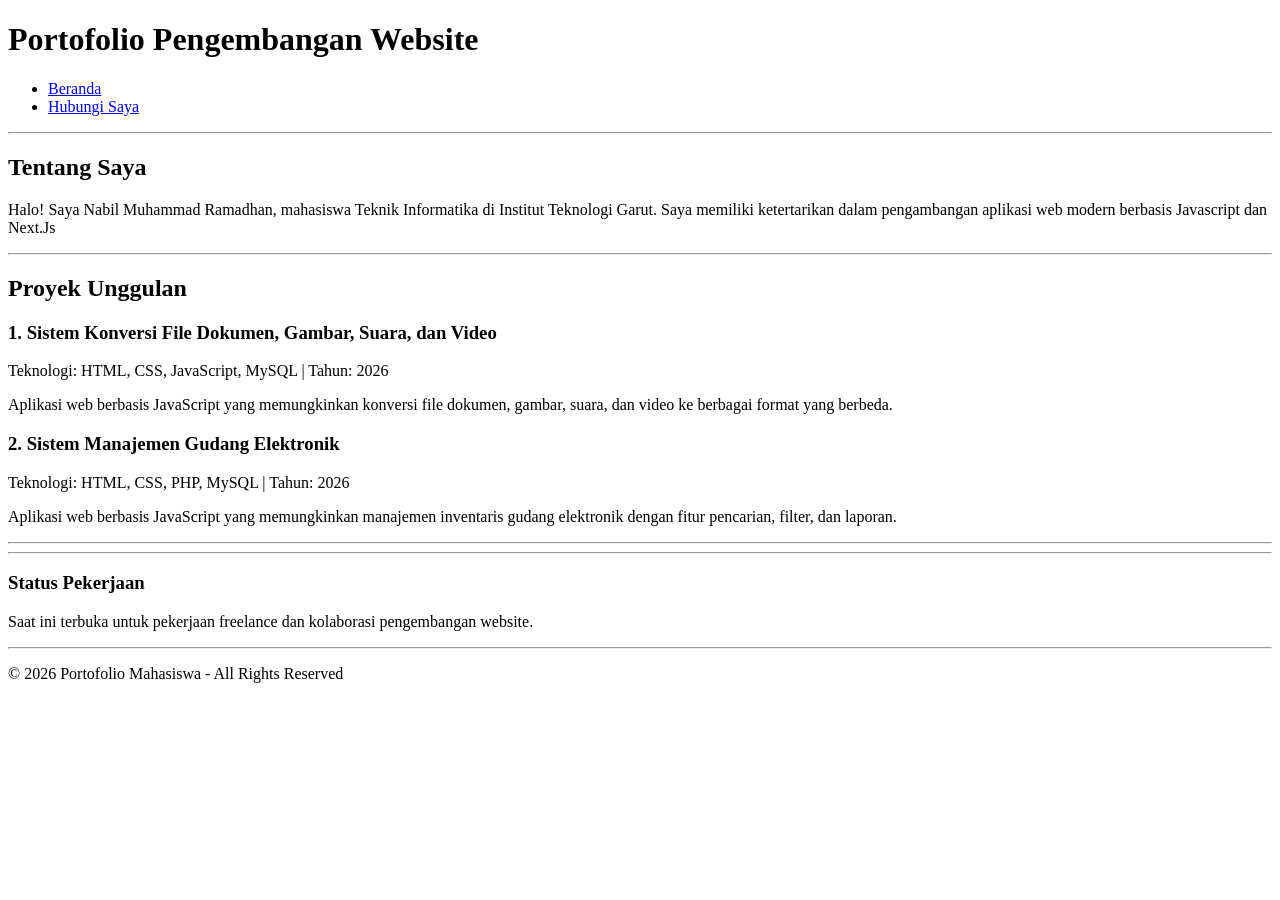
==== Pertemuan_2/index.html @ 58823aa3 "Menambahkan proyek portofolio" ====
<!DOCTYPE html>
<html lang="id">
<head>
    <meta charset="UTF-8">
    <meta name="viewport" content="width=device-width, initial-scale=1.0">
    <title>Modul 2 - Website Portofolio Mahasiswa</title>
</head>
<body>
    <header>
        <h1>Portofolio Pengembangan Website</h1>
        <nav>
            <ul>
                <li><a href="index.html">Beranda</a></li>
                <li><a href="kontak.html">Hubungi Saya</a></li>
            </ul>
        </nav>
    </header>

    <hr>

    <main>
        <section id="tentang">
            <h2>Tentang Saya</h2>
            <p>Halo! Saya Nabil Muhammad Ramadhan, mahasiswa Teknik Informatika di Institut Teknologi Garut. Saya memiliki ketertarikan dalam pengambangan aplikasi web modern berbasis Javascript dan Next.Js</p>
        </section>

        <hr>

        <section id="proyek">
            <h2>Proyek Unggulan</h2>

            <article>
                <header>
                    <h3>1. Sistem Konversi File Dokumen, Gambar, Suara, dan Video</h3>
                    <p>Teknologi: HTML, CSS, JavaScript, MySQL | Tahun: <time datetime="2026">2026</time></p>
                </header>
                <p>Aplikasi web berbasis JavaScript yang memungkinkan konversi file dokumen, gambar, suara, dan video ke berbagai format yang berbeda.</p>
            </article>
            
            <article>
                <header>
                    <h3>2. Sistem Manajemen Gudang Elektronik</h3>
                    <p>Teknologi: HTML, CSS, PHP, MySQL | Tahun: <time datetime="2026">2026</time></p>
                </header>
                <p>Aplikasi web berbasis JavaScript yang memungkinkan manajemen inventaris gudang elektronik dengan fitur pencarian, filter, dan laporan.</p>
            </article>
        </section>

        <hr> 
 
    </main>

    <hr> 

    <aside>
        <h3>Status Pekerjaan</h3>
        <p>Saat ini terbuka untuk pekerjaan freelance dan kolaborasi pengembangan website.</p>
    </aside>

    <hr>

    <footer>
        <p>&copy; 2026 Portofolio Mahasiswa - All Rights Reserved</p>
    </footer>
</body>
</html>
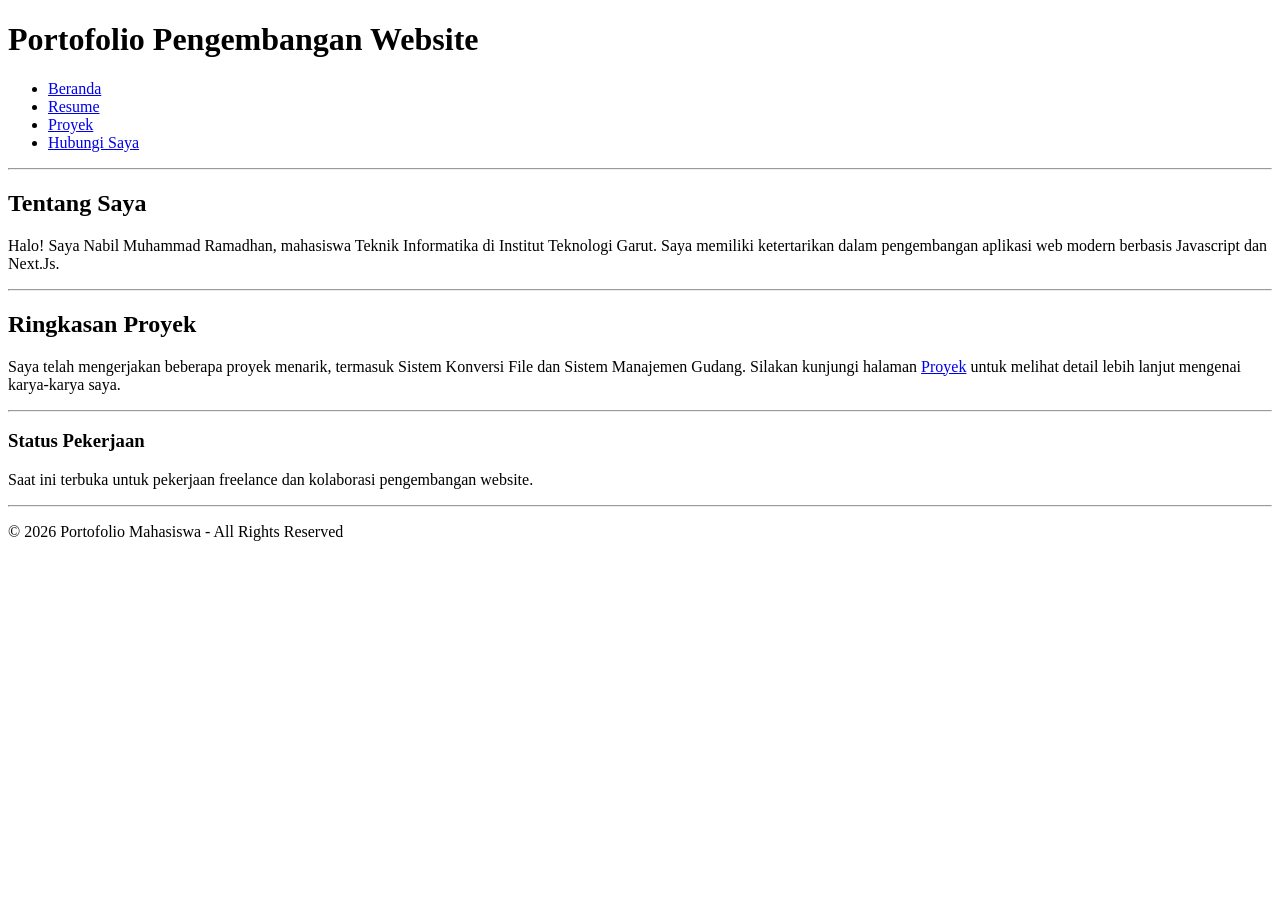
==== commit a7358f81: "Menambahkan proyek portofolio kedua kali" ====
--- a/Pertemuan_2/index.html
+++ b/Pertemuan_2/index.html
@@ -10,7 +10,10 @@
         <h1>Portofolio Pengembangan Website</h1>
         <nav>
             <ul>
+                <!-- Di sini kita menambahkan link ke halaman baru -->
                 <li><a href="index.html">Beranda</a></li>
+                <li><a href="resume.html">Resume</a></li>
+                <li><a href="project.html">Proyek</a></li>
                 <li><a href="kontak.html">Hubungi Saya</a></li>
             </ul>
         </nav>
@@ -21,36 +24,18 @@
     <main>
         <section id="tentang">
             <h2>Tentang Saya</h2>
-            <p>Halo! Saya Nabil Muhammad Ramadhan, mahasiswa Teknik Informatika di Institut Teknologi Garut. Saya memiliki ketertarikan dalam pengambangan aplikasi web modern berbasis Javascript dan Next.Js</p>
+            <p>Halo! Saya Nabil Muhammad Ramadhan, mahasiswa Teknik Informatika di Institut Teknologi Garut. Saya memiliki ketertarikan dalam pengembangan aplikasi web modern berbasis Javascript dan Next.Js.</p>
         </section>
 
         <hr>
 
-        <section id="proyek">
-            <h2>Proyek Unggulan</h2>
-
-            <article>
-                <header>
-                    <h3>1. Sistem Konversi File Dokumen, Gambar, Suara, dan Video</h3>
-                    <p>Teknologi: HTML, CSS, JavaScript, MySQL | Tahun: <time datetime="2026">2026</time></p>
-                </header>
-                <p>Aplikasi web berbasis JavaScript yang memungkinkan konversi file dokumen, gambar, suara, dan video ke berbagai format yang berbeda.</p>
-            </article>
-            
-            <article>
-                <header>
-                    <h3>2. Sistem Manajemen Gudang Elektronik</h3>
-                    <p>Teknologi: HTML, CSS, PHP, MySQL | Tahun: <time datetime="2026">2026</time></p>
-                </header>
-                <p>Aplikasi web berbasis JavaScript yang memungkinkan manajemen inventaris gudang elektronik dengan fitur pencarian, filter, dan laporan.</p>
-            </article>
+        <section id="ringkasan-proyek">
+            <h2>Ringkasan Proyek</h2>
+            <p>Saya telah mengerjakan beberapa proyek menarik, termasuk Sistem Konversi File dan Sistem Manajemen Gudang. Silakan kunjungi halaman <a href="project.html">Proyek</a> untuk melihat detail lebih lanjut mengenai karya-karya saya.</p>
         </section>
 
         <hr> 
- 
     </main>
-
-    <hr> 
 
     <aside>
         <h3>Status Pekerjaan</h3>
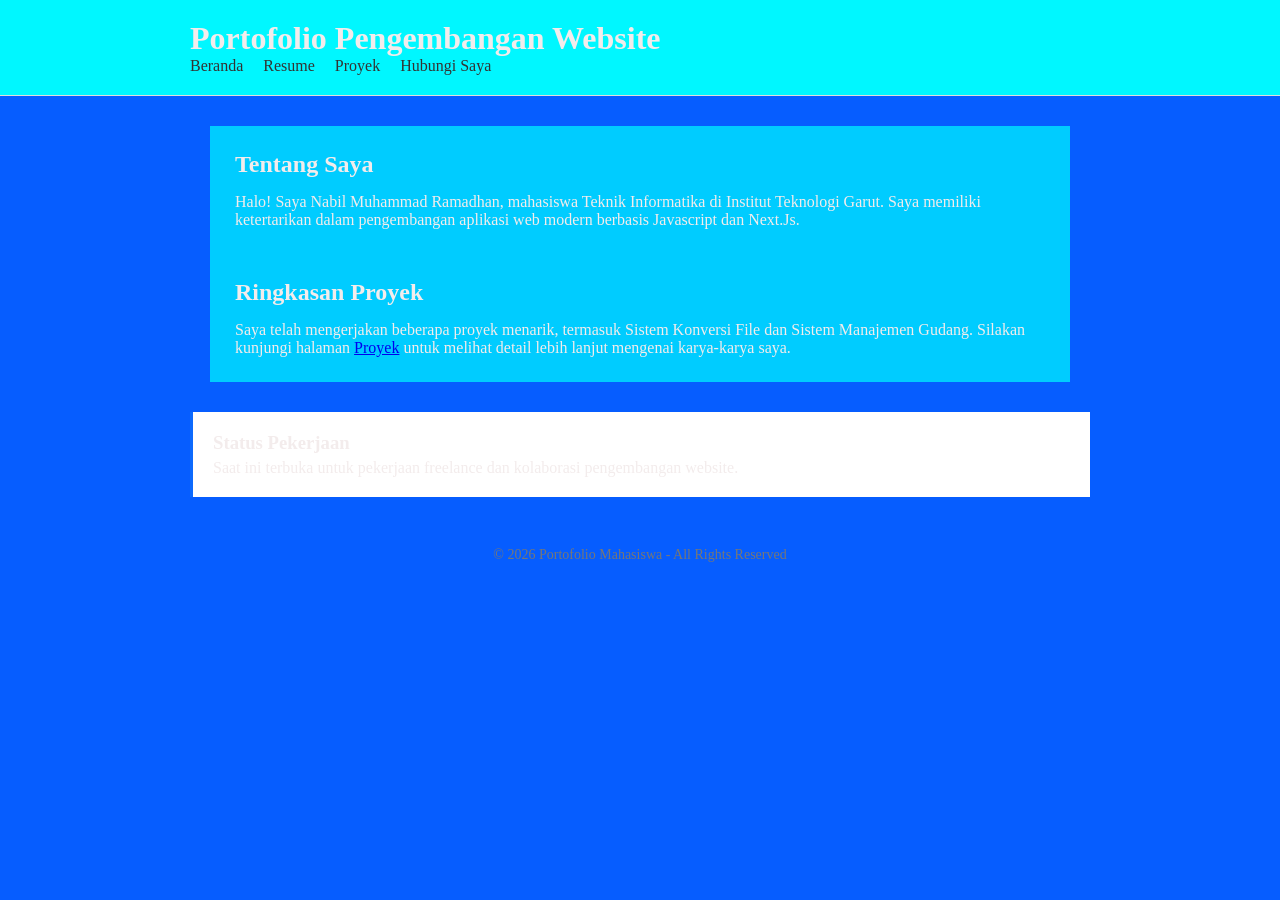
==== commit 562ad9c8: "menyelesikan modul 3 styling dan layout modern css" ====
--- a/Pertemuan_2/index.html
+++ b/Pertemuan_2/index.html
@@ -4,6 +4,7 @@
     <meta charset="UTF-8">
     <meta name="viewport" content="width=device-width, initial-scale=1.0">
     <title>Modul 2 - Website Portofolio Mahasiswa</title>
+    <link rel="stylesheet" href="../Pertemuan_3/style.css">
 </head>
 <body>
     <header>
--- a/Pertemuan_3/style.css
+++ b/Pertemuan_3/style.css
@@ -0,0 +1,177 @@
+/* reset */
+* {
+    margin: 0;
+    padding: 0;
+    box-sizing: border-box;
+}
+
+body {
+    font-family:'Times New Roman', Times, serif;
+    background-color:rgb(6, 93, 255);
+    color: rgb(243, 236, 236);
+
+}
+
+/* header */
+body > header {
+    background-color: rgb(0, 247, 255);
+    padding: 20px;
+    border-bottom: 1px solid #ddd;
+}
+
+body > header h1 {
+    max-width: 900px;
+    margin: 0 auto;
+}
+
+/* navigation */
+nav {
+    max-width: 900px;
+    margin: auto;
+}
+
+nav ul {
+    display: flex;
+    gap: 20px;
+    list-style: none;
+    
+}
+
+nav a {
+    color: #333;
+    text-decoration: none;
+}
+
+/* main */
+main {
+    max-width: 900px;
+    margin: 30px auto;
+    padding: 0 20px;
+}
+
+section {
+    background-color:rgb(0, 204, 255);
+    padding: 25px;
+}
+
+/* gambar */
+main img {
+    display: block;
+    max-width: 100%;
+    height: auto;
+    margin: 0;
+}
+
+/* judul */
+h2 {
+    margin-bottom: 15px;
+}
+
+h3 {
+    margin-bottom: 5px;
+}
+
+/* project */
+#project {
+    margin-top:30px;
+}
+
+article {
+    padding: 15px 0;
+    border-bottom: 1px solid #ddd;
+}
+
+article:last-child {
+    border-bottom: 1px solid #ddd;
+}
+
+/* form */
+form {
+    margin-top: 20px;
+}
+
+form p {
+    margin-bottom: 15px;
+}
+
+label {
+    display: inline-block;
+    margin-bottom: 5px;
+}
+
+input[type="text"], 
+input[type="email"],
+select,
+textarea {
+    width: 100%;
+    padding: 9px;
+    border: 1px solid #ccc;
+    font-family:'Times New Roman', Times, serif;
+}
+
+textarea {
+    resize: vertical;
+}
+
+button {
+    padding: 9px 15px;
+    border: none;
+    background-color:#333;
+    color: white;
+    cursor: pointer;
+}
+
+button[type="reset"] {
+    background-color: #888;
+}
+
+button:hover {
+    opacity: 0.8;
+}
+
+/* aside */
+aside {
+    max-width: 900px;
+    margin: 30px auto;
+    padding: 20px;
+    background-color: white;
+    border-left: 3px solid #0d6afd;
+}
+
+/* footer */
+footer {
+    padding: 20px;
+    text-align: center;
+    color: #777;
+    font-size: 14px;
+}
+
+/* garis <hr> */
+hr {
+    display: none;
+}
+
+/* tampilan HP */
+@media (max-width: 700px) {
+    nav ul {
+        flex-direction: column;
+        gap: 10px;
+    }
+
+    main {
+        margin-top: 20px;
+    }
+
+    main img {
+    margin: 0 auto;
+    }
+
+    section {
+        padding: 20px;
+    }
+}
+
+
+
+
+
